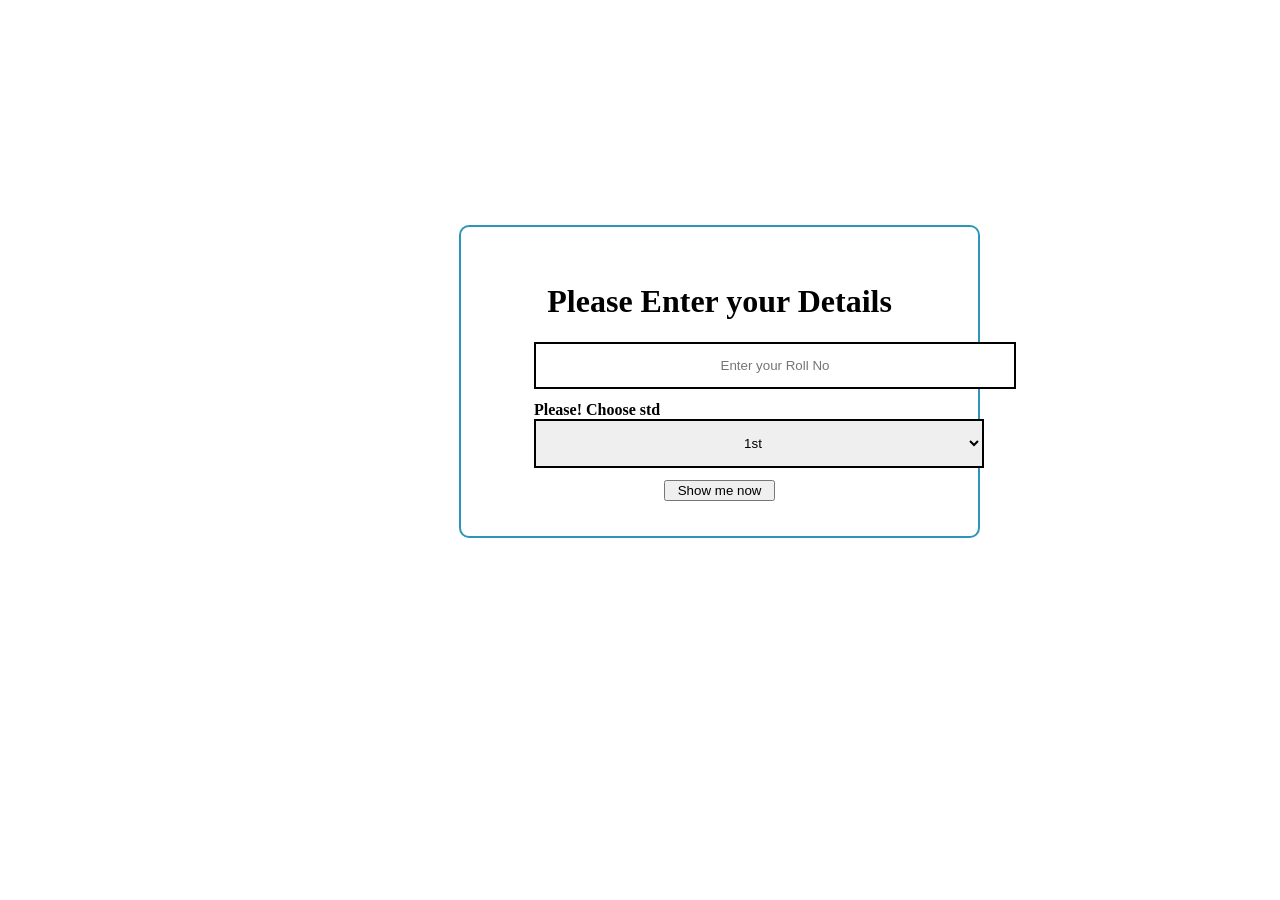
==== Studentlogin.html @ a3f1c556 "try to make responsive studentlogin page" ====
<!DOCTYPE html>
<html lang="en">
<head>
    <meta charset="UTF-8">
    <meta name="viewport" content="width=device-width, initial-scale=1.0">
    <title>Admin Login Page</title>
    <link rel="stylesheet" href="css/Studentlogin.css">
</head>
<style>
    body{
    margin:0px;
    padding:0px;
    /* background-color:powderblue; */
    background : url('images/adminback1.jpg');
}
</style>
<body>
    
    <div class="container">
        <h1>Please Enter your Details</h1>
        <form action="" method="post">
            <div class="form-group">
                <input type="text" name="" id="" placeholder="Enter your Roll No">
            </div>
            <td> <b> Please! Choose std</b></td>
            <div class="form-group1">
                
                <select name="Std" id="">
                    
                    <option value="1">1st</option>
                    <option value="2">2nd</option>
                    <option value="3">3rd</option>
                    <option value="4">4th</option>
                    <option value="5">5th</option>
                    <option value="6">6th</option>
                    <option value="7">7th</option>
                    <option value="8">8th</option>
                </select>
            </div>
        <button class="btn">
            Show me now
        </button>

        </form>
    </div>
</body>
</html>
---- css/Studentlogin.css ----
body{
    margin:0px;
    padding:0px;
    background-color:powderblue;
}
.container{
    border: 2px solid #2b95ba;;
margin: 225px 459px;
padding: 35px 73px;
border-radius: 10px;
width: 29%;
cursor: pointer;

 }
 .form-group input,td,select{
    text-align: center;
display: block;
padding: 14px;
width: 450px;
margin-bottom: 12px;
border: 2px solid black;     
 }
  
 .container h1{
     text-align: center;
 }
 .container button{
     display: block;
     width:30%;
     margin:auto;
 }
 .container.btn:hover{
        color:peru;
 }
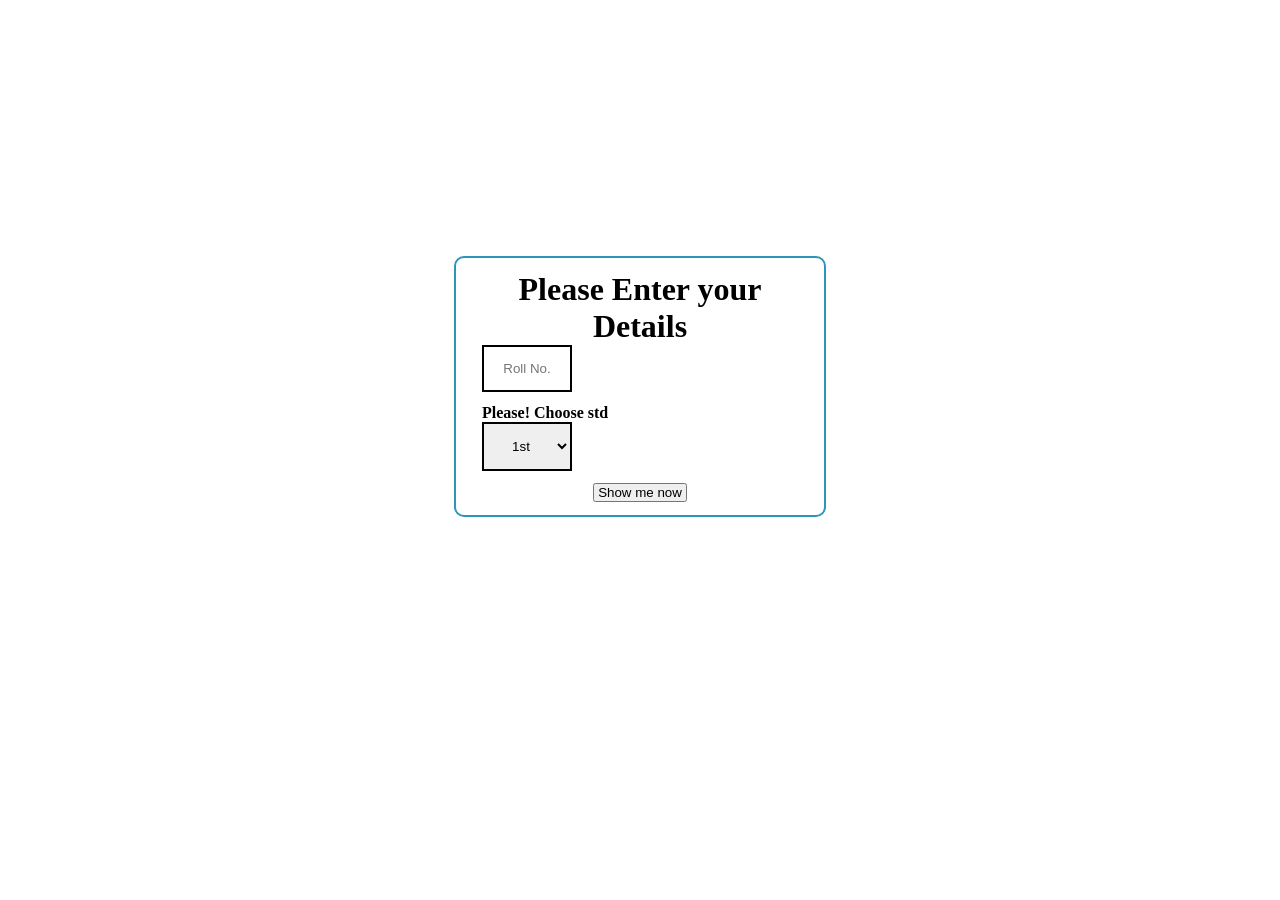
==== commit f3923f73: "responsiveness done in studentLogin Page" ====
--- a/Studentlogin.html
+++ b/Studentlogin.html
@@ -20,7 +20,7 @@
         <h1>Please Enter your Details</h1>
         <form action="" method="post">
             <div class="form-group">
-                <input type="text" name="" id="" placeholder="Enter your Roll No">
+                <input type="text" name="" id="" placeholder="Roll No.">
             </div>
             <td> <b> Please! Choose std</b></td>
             <div class="form-group1">
--- a/css/Studentlogin.css
+++ b/css/Studentlogin.css
@@ -1,3 +1,8 @@
+*{
+    padding: 0%;
+    margin: 0%;
+    box-sizing: border-box;
+}
 body{
     margin:0px;
     padding:0px;
@@ -5,20 +10,23 @@
 }
 .container{
     border: 2px solid #2b95ba;;
-margin: 225px 459px;
-padding: 35px 73px;
-border-radius: 10px;
-width: 29%;
-cursor: pointer;
+    margin:20% auto;
+    padding: 1% 2%;
+    border-radius: 10px;
+    width: 29%;
+    cursor: pointer;
 
  }
  .form-group input,td,select{
     text-align: center;
-display: block;
-padding: 14px;
-width: 450px;
-margin-bottom: 12px;
-border: 2px solid black;     
+    display: block;
+    padding: 14px;
+    width: 90px;
+    margin-bottom: 12px;
+    border: 2px solid black;     
+ }
+ .form-group{
+     width: 90%;
  }
   
  .container h1{
@@ -31,4 +39,22 @@
  }
  .container.btn:hover{
         color:peru;
+ }
+ @media(max-width:950px){
+    .container{
+        border: 2px solid #2b95ba;;
+        margin:20% auto;
+        padding: 1% 2%;
+        border-radius: 10px;
+        width: 70%;
+        cursor: pointer;
+    }
+     
+ }
+ @media(max-width:800px){
+    .container{
+        
+        width: 30% auto;
+    
+     }
  }
